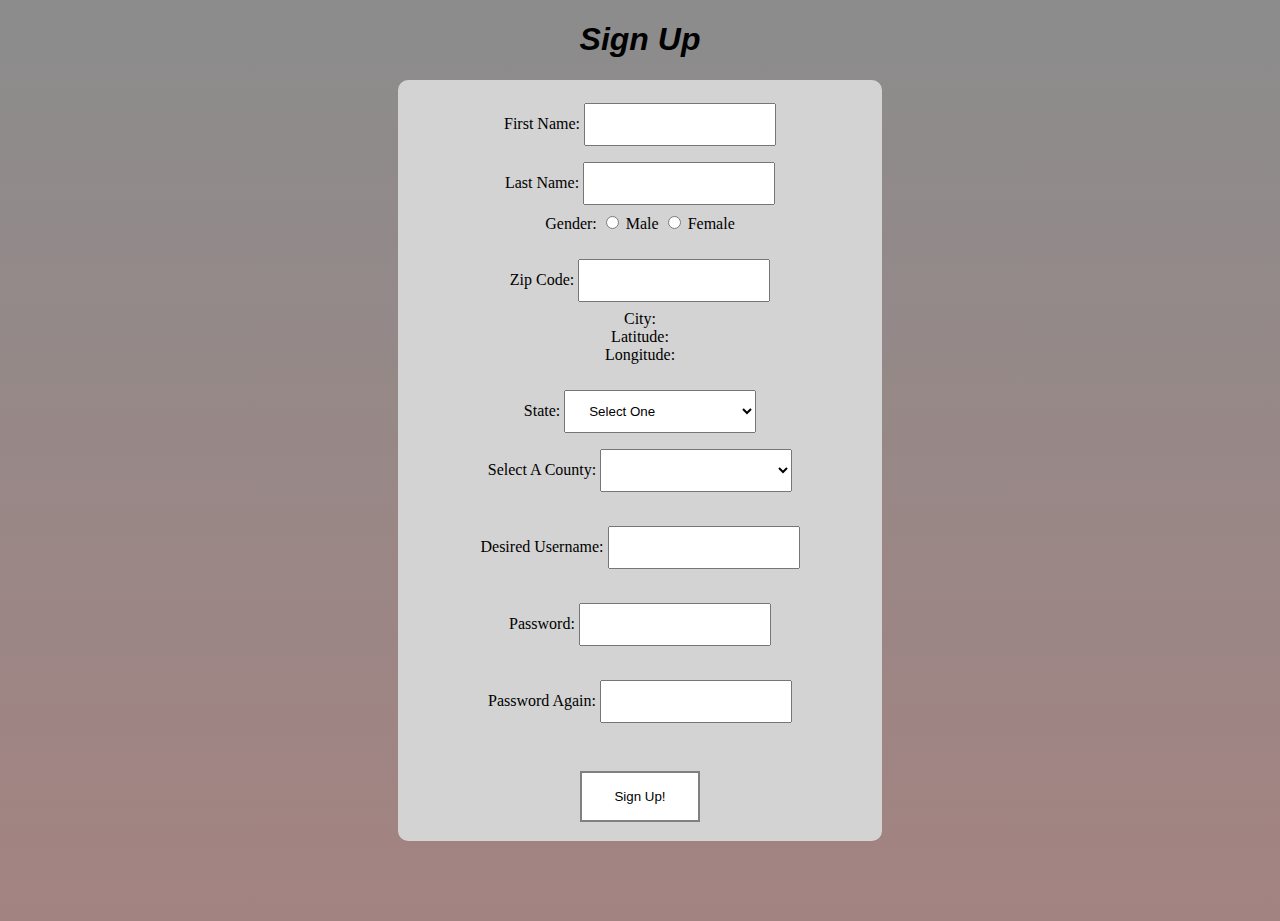
==== index.html @ 754d5c40 "lab 3 submission" ====
<!-- CSUMB CST336 Summer 2019 Lab 3
      Bodey Provansal
      https://bopr19-lab3.herokuapp.com/ -->
<!DOCTYPE html>
<html>
  <head>
    <meta charset="UTF-8">
    <title>Sign-Up Page</title>
    <link  href="css/styles.css" rel="stylesheet" type="text/css" />
    <script src="https://ajax.googleapis.com/ajax/libs/jquery/3.4.1/jquery.min.js"></script>
  </head>
  <body>
    <h1> Sign Up </h1>
    <div class="card">
      <form id="signupForm" method="post" action="welcome.html">
        First Name: <input type="text" name="fName"><br>
        Last Name:  <input type="text" name="lName"><br>
        Gender:     <input type="radio" name="gender" value="m"> Male
                    <input type="radio" name="gender" value="f"> Female<br><br>
        Zip Code:   <input type="text" name="zip" id="zip"> <br>
        City:       <span id="city"></span> <br>
        Latitude:   <span id="latitude"></span><br>
        Longitude:  <span id="longitude"></span><br><br>
        
        State: 
        <select id="state" name="state">
          <option value="">Select One</option>
          <!--<option value="ca"> California</option>
          <option value="ny"> New York</option>
          <option value="tx"> Texas</option> -->
        </select> <br />
    
       Select A County: <select id="county"></select> <br><br>
       
       Desired Username: <input type="text"     id="username" name="username"><br>
                         <span id="usernameError"></span><br>
       Password:         <input type="password" id="password" name="password"><br>
                         <span id="passwordError"></span><br>
       Password Again:   <input type="password" id="passwordAgain"><br>
                         <span id="passwordAgainError"></span> <br /> <br>
    
       <input type="submit" value="Sign Up!">
    </form>
    </div>
    <script>
        var usernameAvailable = false;
        $("#state").ready(function() {
          $.ajax({
            method:"GET",
            url: "https://cst336.herokuapp.com/projects/api/state_abbrAPI.php",
            dataType: "json",
            data: {"state" : $("#state").val() },
            success: function(result, status) {          
              $("#state").html("<option> Select One </option>");
              for (let i=0; i < result.length; i++) {
                $("#state").append("<option value='" + result[i].usps + "'>" + result[i].state + "</option>");
              }
            }
          });//ajax
        });//LOAD STATE
      
        $("#zip").on("change", function() {
            $.ajax({
                method:"GET",
              url: "https://cst336.herokuapp.com/projects/api/cityInfoAPI.php",
              dataType: "json",
              data: { "zip": $("#zip").val() },
                     success: function(result, status) {
                       $("#city").html(result.city);
                       $("#latitude").html(result.latitude);
                       $("#longitude").html(result.longitude);
                     }
            });//ajax
        });//ZIP 
        $("#state").on("change", function() {
          $.ajax({
            method: "GET",
            url: "https://cst336.herokuapp.com/projects/api/countyListAPI.php",
            dataType: "json",
            data: { "state" : $("#state").val() },
            success: function(result, status) {
              $("#county").html("<option> Select One </option");
              for (let i=0; i < result.length; i++){
                $("#county").append("<option>" + result[i].county + "</option>");
              }
            }
          });//ajax
        });//STATE
      $("#username").on("change", function() {
        $.ajax({
          method: "GET",
          url: "https://cst336.herokuapp.com/projects/api/usernamesAPI.php",
          dataType: "json",
          data: { "username" : $("#username").val() },
          success: function(result, status) {
            if (result.available) {
              $("#usernameError").html("Username is available!");
              $("#usernameError").css("color", "green");
              usernameAvailable = true;
            } else {
              $("#usernameError").html("Username has already been used.");
              $("#usernameError").css("color", "red");
              usernameAvailable = false;
            }
          }
        });//ajax
      });//User Name
      $("#signupForm").on("submit", function(e) {
        alert("Submitting Form...");
        if(!isFormValid()) {
          e.preventDefault();
          
        }
      });//SUBMIT FORM
      
      function isFormValid() {
        isValid = true;
        if (!usernameAvailable) {
          isValid = false;
        }
        
        if ($("#username").val().length == 0) {
          $("#usernameError").html("User Name is required");
          isValid = false;
        }
        
        if ($("#password").val() != $("#passwordAgain").val()) {
          $("#passwordAgainError").html("Passwords Do Not Match");
          $("#passwordAgainError").css("color", "red");
          isValid = false;
        }
        
        if ($("#password").val().length < 6) {
          $("#passwordError").html("Password must by at least 6 characters long.");
          $("#passwordError").css("color", "red");
          isValid = false;
        }
        
        return isValid;
      }
    </script>
  </body>
</html>
---- css/styles.css ----
html, body {
  margin: 0 auto;
  height: 100%;
  text-align: center;
  background-image: linear-gradient(#8c8c8c, #a38381);
}

.card {
  margin: 0 auto;
  background-color:lightgray;
  align-self:center;
  align-content: center;
  width: 30%;
  padding-top: 15px;
  padding-bottom: 15px;
  padding-left:50px;
  padding-right:50px;
  border-radius: 10px;
}

input[type=text] {
  width: 50%;
  padding: 12px 20px;
  margin: 8px 0;
  box-sizing: border-box;
}

input[type=password] {
  width: 50%;
  padding: 12px 20px;
  margin: 8px 0;
  box-sizing: border-box;
}

input[type=submit] {
  background-color: white;
  border: 2px solid grey;
  color: black;
  padding: 16px 32px;
  text-decoration: none;
  margin: 4px 2px;
  cursor: pointer;
  
}

select {
  width: 50%;
  padding: 12px 20px;
  margin: 8px 0;
  box-sizing: border-box;
}

h1 {
  font-family: "Helvetica Neue", "Arial", sans-serif;
  font-style: italic;
  
}
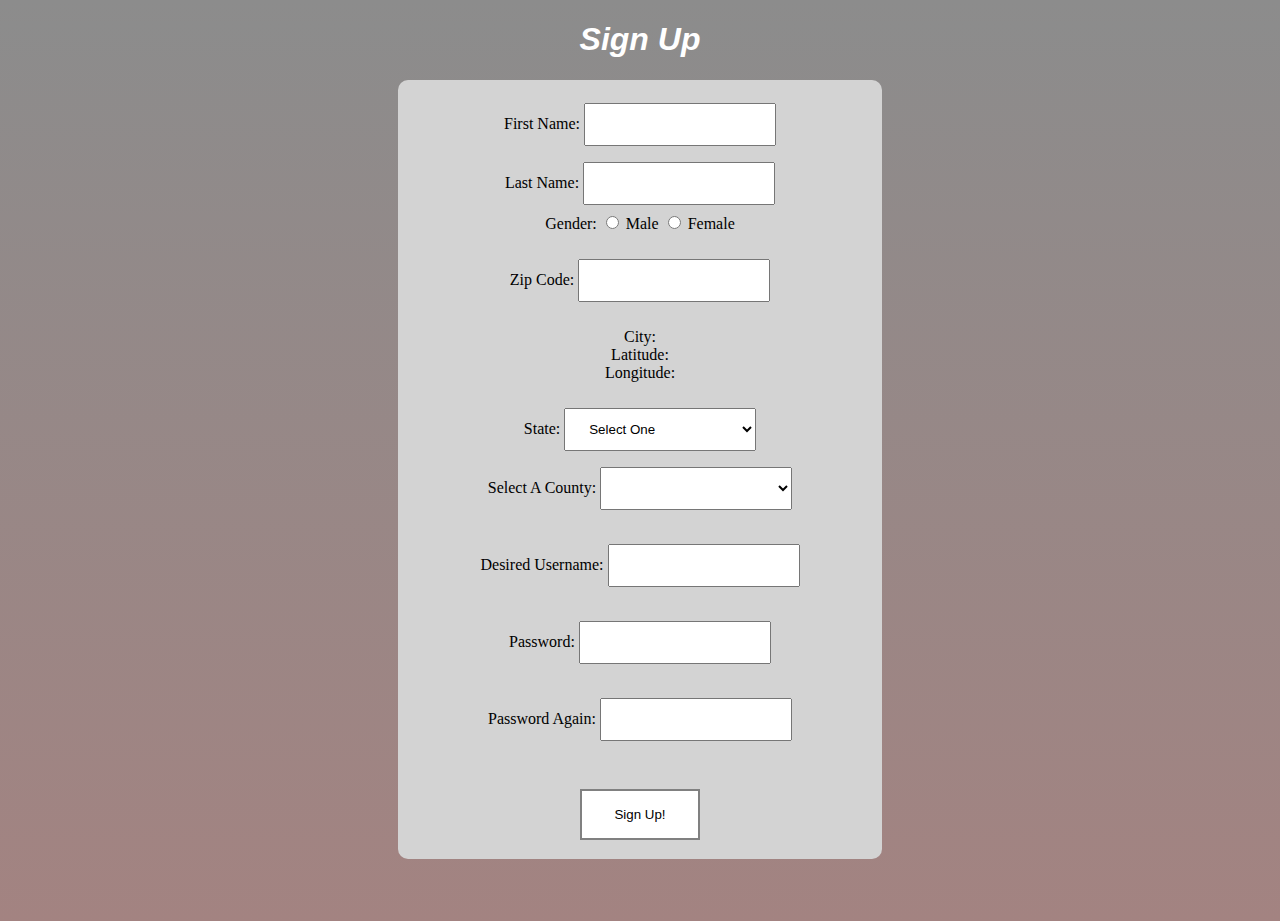
==== commit 577a9ef2: "lab 3 submission 2" ====
--- a/index.html
+++ b/index.html
@@ -18,6 +18,7 @@
         Gender:     <input type="radio" name="gender" value="m"> Male
                     <input type="radio" name="gender" value="f"> Female<br><br>
         Zip Code:   <input type="text" name="zip" id="zip"> <br>
+                    <span id="zipError"></span><br>
         City:       <span id="city"></span> <br>
         Latitude:   <span id="latitude"></span><br>
         Longitude:  <span id="longitude"></span><br><br>
@@ -66,9 +67,14 @@
               dataType: "json",
               data: { "zip": $("#zip").val() },
                      success: function(result, status) {
-                       $("#city").html(result.city);
-                       $("#latitude").html(result.latitude);
-                       $("#longitude").html(result.longitude);
+                       $("#zipError").html("");
+                       if(result == false) {
+                         $("#zipError").html("Zip code not found.");
+                       } else {             
+                         $("#city").html(result.city);
+                         $("#latitude").html(result.latitude);
+                         $("#longitude").html(result.longitude);
+                       }
                      }
             });//ajax
         });//ZIP 
@@ -93,6 +99,7 @@
           dataType: "json",
           data: { "username" : $("#username").val() },
           success: function(result, status) {
+            $("#usernameError").html("");
             if (result.available) {
               $("#usernameError").html("Username is available!");
               $("#usernameError").css("color", "green");
@@ -120,12 +127,12 @@
         }
         
         if ($("#username").val().length == 0) {
-          $("#usernameError").html("User Name is required");
+          $("#usernameError").html("User Name is required.");
           isValid = false;
         }
         
         if ($("#password").val() != $("#passwordAgain").val()) {
-          $("#passwordAgainError").html("Passwords Do Not Match");
+          $("#passwordAgainError").html("Passwords Do Not Match. Please Retype Password.");
           $("#passwordAgainError").css("color", "red");
           isValid = false;
         }
--- a/css/styles.css
+++ b/css/styles.css
@@ -51,6 +51,7 @@
 }
 
 h1 {
+  color: White;
   font-family: "Helvetica Neue", "Arial", sans-serif;
   font-style: italic;
   
